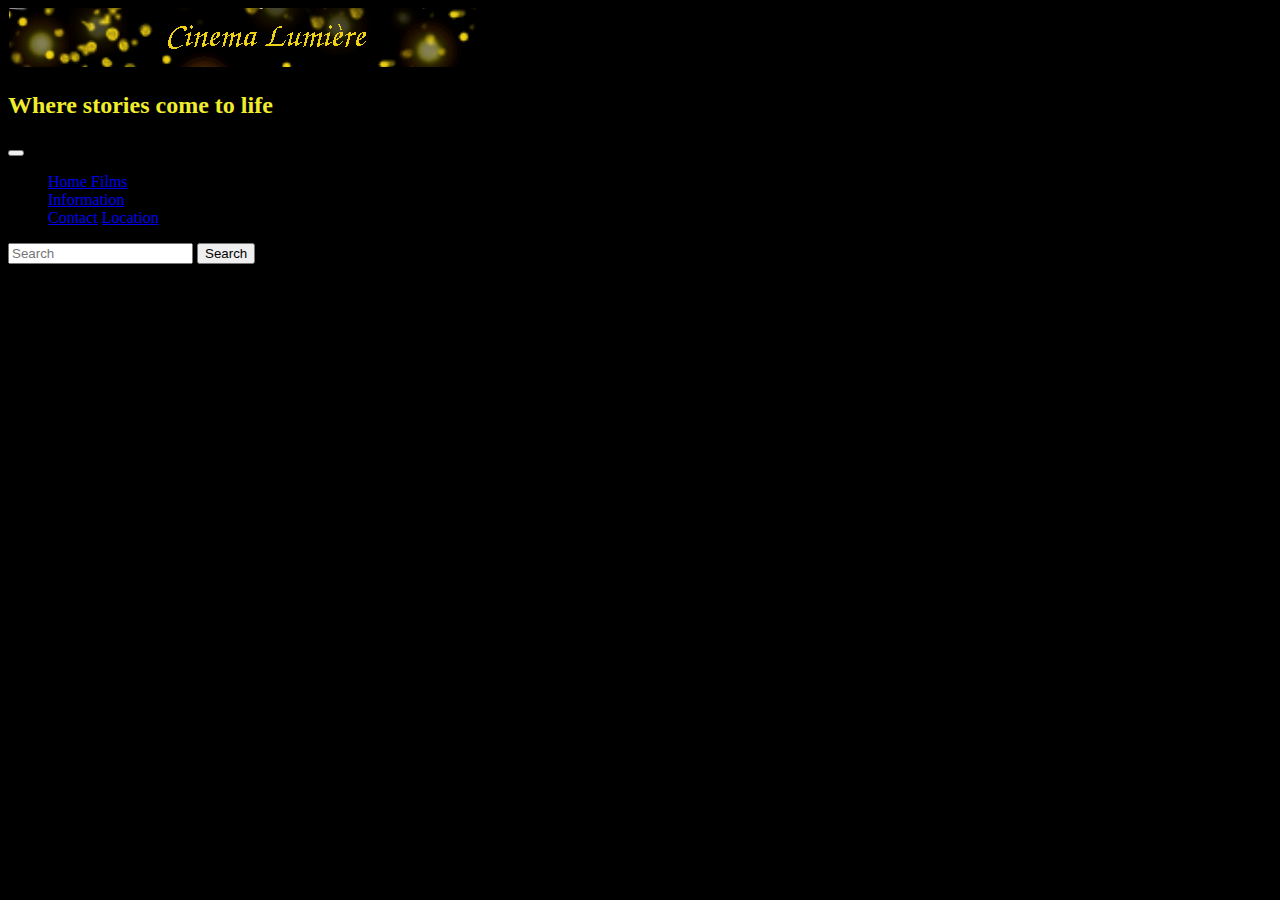
==== index.html @ 463b45e7 "deel1" ====
<!DOCTYPE html>
<html>
<meta name="viewport" content="width=device-width, initial-scale=1.0">
<link rel="stylesheet" href="https://stackpath.bootstrapcdn.com/bootstrap/4.2.1/css/bootstrap.min.css" integrity="sha384-GJzZqFGwb1QTTN6wy59ffF1BuGJpLSa9DkKMp0DgiMDm4iYMj70gZWKYbI706tWS"
    crossorigin="anonymous">
<link rel="stylesheet" type="text/css" href="style.css">
<link rel="stylesheet" href="https://use.fontawesome.com/releases/v5.6.3/css/all.css" integrity="sha384-UHRtZLI+pbxtHCWp1t77Bi1L4ZtiqrqD80Kn4Z8NTSRyMA2Fd33n5dQ8lWUE00s/"
    crossorigin="anonymous">
<title> - “Cinema Lumière” - </title>
</head>

<body>
    <div class="container">
        <div class="page-header">
            <div class="media">
                <img src="img/banner.png" alt="">
                <div class="media-body">
                    <h2>Where stories come to life</h2>
                </div>
            </div>


        </div>
        <nav class="navbar navbar-expand-lg navbar-dark bg-dark">

            <button class="navbar-toggler" type="button" data-toggle="collapse" data-target="#navbarSupportedContent"
                aria-controls="navbarSupportedContent" aria-expanded="false" aria-label="Toggle navigation">
                <span class="navbar-toggler-icon"></span>
            </button>
            <div class="collapse navbar-collapse" id="navbarSupportedContent">
                <ul class="navbar-nav mr-auto">
                    <a class="nav-link" href="#">Home </a>
                    <a class="nav-link" href="#">Films</a>

                    <li class="nav-item dropdown">
                        <a class="nav-link dropdown-toggle" href="#" id="navbarDropdown" role="button" data-toggle="dropdown">
                            Information
                        </a>
                        <div class="dropdown-menu">
                            <a class="dropdown-item" href="#">Contact</a>
                            <a class="dropdown-item" href="#">Location</a>
                    </li>
                </ul>
                <form class="form-inline my-2 my-lg-0">
                    <input class="form-control mr-sm-2" type="search" placeholder="Search" aria-label="Search">
                    <button class="btn btn-secondary" type="submit">Search</button>
                </form>

            </div>



    </div>
    <!-- scripts -->
    <script src="https://code.jquery.com/jquery-3.3.1.slim.min.js" integrity="sha384-q8i/X+965DzO0rT7abK41JStQIAqVgRVzpbzo5smXKp4YfRvH+8abtTE1Pi6jizo"
        crossorigin="anonymous"></script>
    <script src="https://cdnjs.cloudflare.com/ajax/libs/popper.js/1.14.6/umd/popper.min.js" integrity="sha384-wHAiFfRlMFy6i5SRaxvfOCifBUQy1xHdJ/yoi7FRNXMRBu5WHdZYu1hA6ZOblgut"
        crossorigin="anonymous"></script>
    <script src="https://stackpath.bootstrapcdn.com/bootstrap/4.2.1/js/bootstrap.min.js" integrity="sha384-B0UglyR+jN6CkvvICOB2joaf5I4l3gm9GU6Hc1og6Ls7i6U/mkkaduKaBhlAXv9k"
        crossorigin="anonymous"></script>
</body>

</html>
---- style.css ----
body{
background-color:black;
}
h2 {
    color: #F0ED2D
}
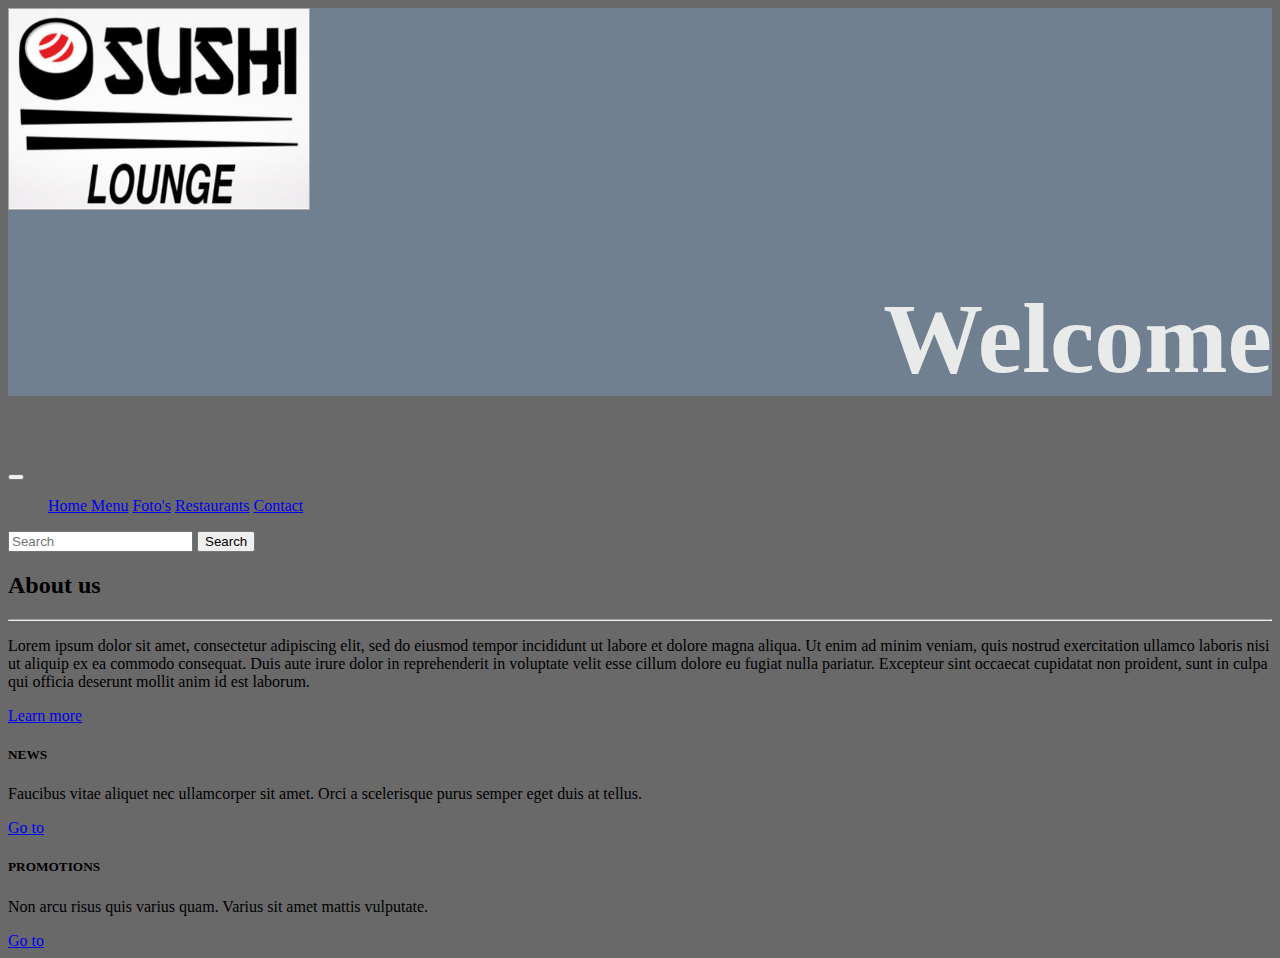
==== commit 01a1150f: "Web3" ====
--- a/index.html
+++ b/index.html
@@ -6,21 +6,25 @@
 <link rel="stylesheet" type="text/css" href="style.css">
 <link rel="stylesheet" href="https://use.fontawesome.com/releases/v5.6.3/css/all.css" integrity="sha384-UHRtZLI+pbxtHCWp1t77Bi1L4ZtiqrqD80Kn4Z8NTSRyMA2Fd33n5dQ8lWUE00s/"
     crossorigin="anonymous">
-<title> - “Cinema Lumière” - </title>
+<title> - Restaurant - </title>
 </head>
 
 <body>
     <div class="container">
         <div class="page-header">
-            <div class="media">
-                <img src="img/banner.png" alt="">
-                <div class="media-body">
-                    <h2>Where stories come to life</h2>
+            <div class="row">
+                <div class="col-4 align-self-start"><img src="img/banner.jpg" width="300px" height="200px">
+                </div>
+                <div class="col-8 align-self-end">
+                    <h1>Welcome</h1>
                 </div>
             </div>
+        </div>
+    </div>
 
 
-        </div>
+
+    <div class="container">
         <nav class="navbar navbar-expand-lg navbar-dark bg-dark">
 
             <button class="navbar-toggler" type="button" data-toggle="collapse" data-target="#navbarSupportedContent"
@@ -29,17 +33,11 @@
             </button>
             <div class="collapse navbar-collapse" id="navbarSupportedContent">
                 <ul class="navbar-nav mr-auto">
-                    <a class="nav-link" href="#">Home </a>
-                    <a class="nav-link" href="#">Films</a>
-
-                    <li class="nav-item dropdown">
-                        <a class="nav-link dropdown-toggle" href="#" id="navbarDropdown" role="button" data-toggle="dropdown">
-                            Information
-                        </a>
-                        <div class="dropdown-menu">
-                            <a class="dropdown-item" href="#">Contact</a>
-                            <a class="dropdown-item" href="#">Location</a>
-                    </li>
+                    <a class="nav-link" href="main.html">Home </a>
+                    <a class="nav-link" href="menu.html">Menu</a>
+                    <a class="nav-link" href="foto.html">Foto's</a>
+                    <a class="nav-link" href="restaurants.html">Restaurants</a>
+                    <a class="nav-link" href="contact.html">Contact</a>
                 </ul>
                 <form class="form-inline my-2 my-lg-0">
                     <input class="form-control mr-sm-2" type="search" placeholder="Search" aria-label="Search">
@@ -47,17 +45,60 @@
                 </form>
 
             </div>
+        </nav>
+    </div>
+    <div class="container">
+        <div class="row">
+            <div class="col-6">
+                <div class="jumbotron">
+
+                    <h2>About us</h2>
+                    <hr class="my-2">
+                    <p>Lorem ipsum dolor sit amet, consectetur adipiscing elit, sed do eiusmod tempor incididunt ut
+                        labore
+                        et
+                        dolore magna aliqua. Ut enim ad minim veniam, quis nostrud exercitation ullamco laboris nisi ut
+                        aliquip
+                        ex
+                        ea commodo consequat. Duis aute irure dolor in reprehenderit in voluptate velit esse cillum
+                        dolore
+                        eu
+                        fugiat nulla pariatur. Excepteur sint occaecat cupidatat non proident, sunt in culpa qui
+                        officia
+                        deserunt
+                        mollit anim id est laborum.</p>
+                    <a class="btn btn-primary btn-lg" href="#" role="button">Learn more</a>
+                </div>
+            </div>
+            <div class="col-3">
+                <div class="card">
+                    <div class="card-body">
+                        <h5 class="card-title">NEWS</h5>
+                        <p class="card-text">Faucibus vitae aliquet nec ullamcorper sit amet. Orci a scelerisque purus semper eget duis at tellus. </p>
+                        <a class="btn btn-primary" href="#" role="button">Go to</a>
+                    </div>
+                </div>
+            </div>
+            <div class="col-3">
+                <div class="card">
+                    <div class="card-body">
+                        <h5 class="card-title">PROMOTIONS</h5>
+                        <p class="card-text">Non arcu risus quis varius quam. Varius sit amet mattis vulputate. </p>
+                      <a class="btn btn-primary" href="#" role="button">Go to</a>
+                    </div>
+                </div>
+            </div>
+
+        </div>
 
 
-
-    </div>
-    <!-- scripts -->
-    <script src="https://code.jquery.com/jquery-3.3.1.slim.min.js" integrity="sha384-q8i/X+965DzO0rT7abK41JStQIAqVgRVzpbzo5smXKp4YfRvH+8abtTE1Pi6jizo"
-        crossorigin="anonymous"></script>
-    <script src="https://cdnjs.cloudflare.com/ajax/libs/popper.js/1.14.6/umd/popper.min.js" integrity="sha384-wHAiFfRlMFy6i5SRaxvfOCifBUQy1xHdJ/yoi7FRNXMRBu5WHdZYu1hA6ZOblgut"
-        crossorigin="anonymous"></script>
-    <script src="https://stackpath.bootstrapcdn.com/bootstrap/4.2.1/js/bootstrap.min.js" integrity="sha384-B0UglyR+jN6CkvvICOB2joaf5I4l3gm9GU6Hc1og6Ls7i6U/mkkaduKaBhlAXv9k"
-        crossorigin="anonymous"></script>
+        <!-- scripts -->
+        <script src="https://code.jquery.com/jquery-3.3.1.slim.min.js" integrity="sha384-q8i/X+965DzO0rT7abK41JStQIAqVgRVzpbzo5smXKp4YfRvH+8abtTE1Pi6jizo"
+            crossorigin="anonymous"></script>
+        <script src="https://cdnjs.cloudflare.com/ajax/libs/popper.js/1.14.6/umd/popper.min.js" integrity="sha384-wHAiFfRlMFy6i5SRaxvfOCifBUQy1xHdJ/yoi7FRNXMRBu5WHdZYu1hA6ZOblgut"
+            crossorigin="anonymous"></script>
+        <script src="https://stackpath.bootstrapcdn.com/bootstrap/4.2.1/js/bootstrap.min.js" integrity="sha384-B0UglyR+jN6CkvvICOB2joaf5I4l3gm9GU6Hc1og6Ls7i6U/mkkaduKaBhlAXv9k"
+            crossorigin="anonymous"></script>
 </body>
 
 </html>--- a/style.css
+++ b/style.css
@@ -1,6 +1,12 @@
-body{
-background-color:black;
+.page-header h1  {
+    text-align: right;
+    font-size: 100px;
+    color: rgb(233, 235, 235);
 }
-h2 {
-    color: #F0ED2D
+.page-header { 
+    background-color:#708090;
 }
+.page-header img {
+    border: 1px darkgrey solid;
+}
+body { background-color: dimgray;}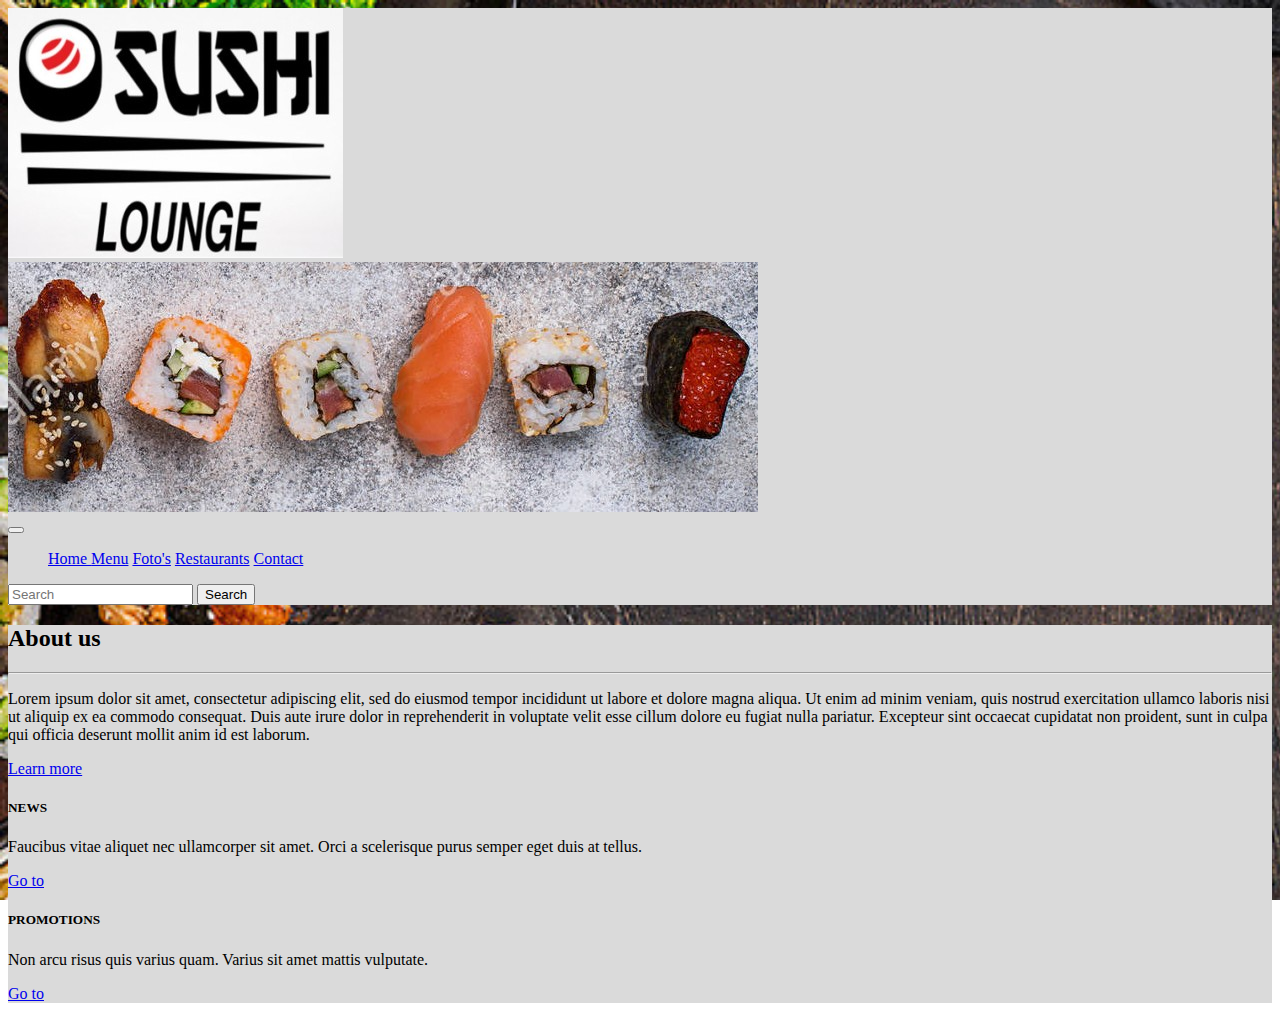
==== commit 590aae4e: "changes4" ====
--- a/index.html
+++ b/index.html
@@ -6,24 +6,25 @@
 <link rel="stylesheet" type="text/css" href="style.css">
 <link rel="stylesheet" href="https://use.fontawesome.com/releases/v5.6.3/css/all.css" integrity="sha384-UHRtZLI+pbxtHCWp1t77Bi1L4ZtiqrqD80Kn4Z8NTSRyMA2Fd33n5dQ8lWUE00s/"
     crossorigin="anonymous">
-<title> - Restaurant - </title>
+<title> Sushilounge - Home </title>
 </head>
 
 <body>
+    <main>
+    <!-- header -->
     <div class="container">
         <div class="page-header">
             <div class="row">
-                <div class="col-4 align-self-start"><img src="img/banner.jpg" width="300px" height="200px">
+                <div class="col-sm-4 col-md-4 col-lg-4 align-self-start"><img src="img/banner.jpg" class="img-fluid" id="logo"
+                        alt="image">
                 </div>
-                <div class="col-8 align-self-end">
-                    <h1>Welcome</h1>
+                <div class="col-sm-8 col-md-8 col-lg-8 align-self-end"><img src="img/sushibanner.jpg" class="img-fluid"
+                        id="banner" alt="image">
                 </div>
             </div>
         </div>
     </div>
-
-
-
+    <!-- navbar -->
     <div class="container">
         <nav class="navbar navbar-expand-lg navbar-dark bg-dark">
 
@@ -33,7 +34,7 @@
             </button>
             <div class="collapse navbar-collapse" id="navbarSupportedContent">
                 <ul class="navbar-nav mr-auto">
-                    <a class="nav-link" href="main.html">Home </a>
+                    <a class="nav-link" href="index.html">Home </a>
                     <a class="nav-link" href="menu.html">Menu</a>
                     <a class="nav-link" href="foto.html">Foto's</a>
                     <a class="nav-link" href="restaurants.html">Restaurants</a>
@@ -47,9 +48,10 @@
             </div>
         </nav>
     </div>
+<!-- Main -->
     <div class="container">
         <div class="row">
-            <div class="col-6">
+            <div class="col-lg-6 col-md-12 col-sm-12">
                 <div class="jumbotron">
 
                     <h2>About us</h2>
@@ -57,7 +59,8 @@
                     <p>Lorem ipsum dolor sit amet, consectetur adipiscing elit, sed do eiusmod tempor incididunt ut
                         labore
                         et
-                        dolore magna aliqua. Ut enim ad minim veniam, quis nostrud exercitation ullamco laboris nisi ut
+                        dolore magna aliqua. Ut enim ad minim veniam, quis nostrud exercitation ullamco laboris
+                        nisi ut
                         aliquip
                         ex
                         ea commodo consequat. Duis aute irure dolor in reprehenderit in voluptate velit esse cillum
@@ -70,27 +73,28 @@
                     <a class="btn btn-primary btn-lg" href="#" role="button">Learn more</a>
                 </div>
             </div>
-            <div class="col-3">
+            <div class="col-lg-3 col-md-6 col-sm-12">
                 <div class="card">
                     <div class="card-body">
                         <h5 class="card-title">NEWS</h5>
-                        <p class="card-text">Faucibus vitae aliquet nec ullamcorper sit amet. Orci a scelerisque purus semper eget duis at tellus. </p>
+                        <p class="card-text">Faucibus vitae aliquet nec ullamcorper sit amet. Orci a scelerisque
+                            purus semper eget duis at tellus. </p>
                         <a class="btn btn-primary" href="#" role="button">Go to</a>
                     </div>
                 </div>
             </div>
-            <div class="col-3">
+            <div class="col-lg-3 col-md-6 col-sm-12">
                 <div class="card">
                     <div class="card-body">
                         <h5 class="card-title">PROMOTIONS</h5>
                         <p class="card-text">Non arcu risus quis varius quam. Varius sit amet mattis vulputate. </p>
-                      <a class="btn btn-primary" href="#" role="button">Go to</a>
+                        <a class="btn btn-primary" href="#" role="button">Go to</a>
                     </div>
                 </div>
             </div>
 
         </div>
-
+</main>
 
         <!-- scripts -->
         <script src="https://code.jquery.com/jquery-3.3.1.slim.min.js" integrity="sha384-q8i/X+965DzO0rT7abK41JStQIAqVgRVzpbzo5smXKp4YfRvH+8abtTE1Pi6jizo"
--- a/style.css
+++ b/style.css
@@ -1,12 +1,10 @@
-.page-header h1  {
-    text-align: right;
-    font-size: 100px;
-    color: rgb(233, 235, 235);
-}
-.page-header { 
-    background-color:#708090;
-}
-.page-header img {
-    border: 1px darkgrey solid;
-}
-body { background-color: dimgray;}+body {
+  background: url("img/sushibackground.jpg") no-repeat fixed;
+  background-size: cover; }
+
+.container {
+  background-color: #dadada; }
+
+/* sm screens */
+/* md screens */
+/* lg screens */
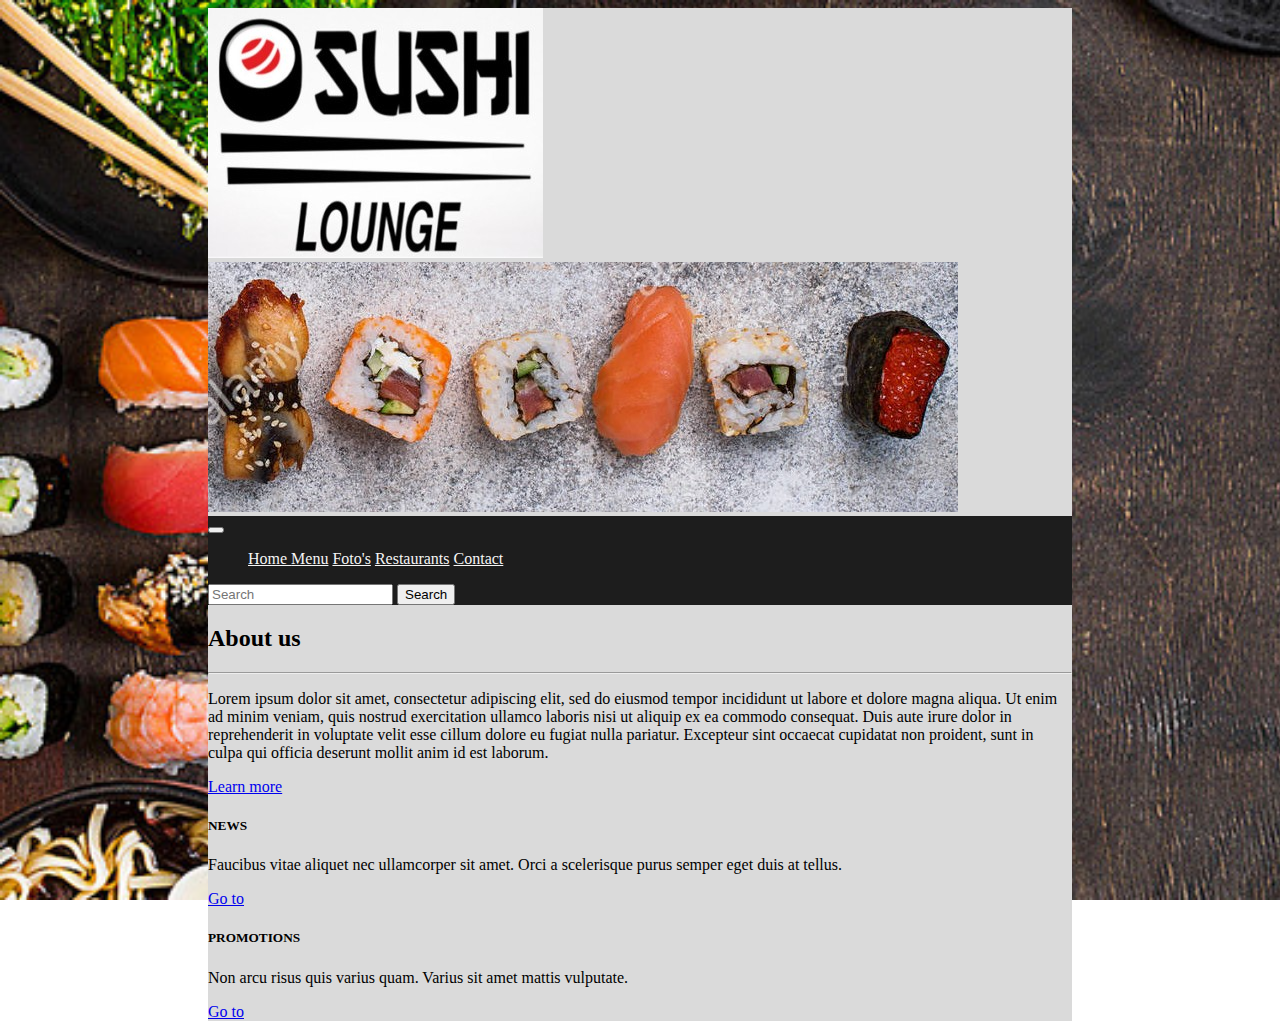
==== commit 4126e41d: "addedlayout" ====
--- a/index.html
+++ b/index.html
@@ -10,99 +10,99 @@
 </head>
 
 <body>
-    <main>
-    <!-- header -->
-    <div class="container">
-        <div class="page-header">
-            <div class="row">
-                <div class="col-sm-4 col-md-4 col-lg-4 align-self-start"><img src="img/banner.jpg" class="img-fluid" id="logo"
-                        alt="image">
-                </div>
-                <div class="col-sm-8 col-md-8 col-lg-8 align-self-end"><img src="img/sushibanner.jpg" class="img-fluid"
-                        id="banner" alt="image">
+    <div class="background">
+        <!-- header -->
+        <div class="container">
+            <div class="page-header">
+                <div class="row">
+                    <div class="col-sm-4 col-md-4 col-lg-4 align-self-start"><img src="img/banner.jpg" class="img-fluid"
+                            id="logo" alt="image">
+                    </div>
+                    <div class="col-sm-8 col-md-8 col-lg-8 align-self-end"><img src="img/sushibanner.jpg" class="img-fluid"
+                            id="banner" alt="image">
+                    </div>
                 </div>
             </div>
         </div>
-    </div>
-    <!-- navbar -->
-    <div class="container">
-        <nav class="navbar navbar-expand-lg navbar-dark bg-dark">
+        <!-- navbar -->
+        <div class="container">
+            <nav class="navbar navbar-expand-lg" style="background-color: #1d1d1d;">
 
-            <button class="navbar-toggler" type="button" data-toggle="collapse" data-target="#navbarSupportedContent"
-                aria-controls="navbarSupportedContent" aria-expanded="false" aria-label="Toggle navigation">
-                <span class="navbar-toggler-icon"></span>
-            </button>
-            <div class="collapse navbar-collapse" id="navbarSupportedContent">
-                <ul class="navbar-nav mr-auto">
-                    <a class="nav-link" href="index.html">Home </a>
-                    <a class="nav-link" href="menu.html">Menu</a>
-                    <a class="nav-link" href="foto.html">Foto's</a>
-                    <a class="nav-link" href="restaurants.html">Restaurants</a>
-                    <a class="nav-link" href="contact.html">Contact</a>
-                </ul>
-                <form class="form-inline my-2 my-lg-0">
-                    <input class="form-control mr-sm-2" type="search" placeholder="Search" aria-label="Search">
-                    <button class="btn btn-secondary" type="submit">Search</button>
-                </form>
+                <button class="navbar-toggler" type="button" data-toggle="collapse" data-target="#navbarSupportedContent"
+                    aria-controls="navbarSupportedContent" aria-expanded="false" aria-label="Toggle navigation">
+                    <span class="navbar-toggler-icon"></span>
+                </button>
+                <div class="collapse navbar-collapse" id="navbarSupportedContent">
+                    <ul class="navbar-nav mr-auto">
+                        <a class="nav-link" href="index.html" style="color:whitesmoke;">Home </a>
+                        <a class="nav-link" href="menu.html" style="color:whitesmoke;">Menu</a>
+                        <a class="nav-link" href="foto.html" style="color:whitesmoke;">Foto's</a>
+                        <a class="nav-link" href="restaurants.html" style="color:whitesmoke;">Restaurants</a>
+                        <a class="nav-link" href="contact.html" style="color:whitesmoke;">Contact</a>
+                    </ul>
+                    <form class="form-inline my-2 my-lg-0">
+                        <input class="form-control mr-sm-2" type="search" placeholder="Search" aria-label="Search">
+                        <button class="btn btn-secondary" type="submit">Search</button>
+                    </form>
+
+                </div>
+            </nav>
+        </div>
+        <!-- Main -->
+        <div class="container">
+            <div class="row">
+                <div class="col-lg-6 col-md-12 col-sm-12">
+                    <div class="jumbotron">
+
+                        <h2>About us</h2>
+                        <hr class="my-2">
+                        <p>Lorem ipsum dolor sit amet, consectetur adipiscing elit, sed do eiusmod tempor incididunt ut
+                            labore
+                            et
+                            dolore magna aliqua. Ut enim ad minim veniam, quis nostrud exercitation ullamco laboris
+                            nisi ut
+                            aliquip
+                            ex
+                            ea commodo consequat. Duis aute irure dolor in reprehenderit in voluptate velit esse cillum
+                            dolore
+                            eu
+                            fugiat nulla pariatur. Excepteur sint occaecat cupidatat non proident, sunt in culpa qui
+                            officia
+                            deserunt
+                            mollit anim id est laborum.</p>
+                        <a class="btn btn-primary btn-lg" href="#" role="button">Learn more</a>
+                    </div>
+                </div>
+                <div class="col-lg-3 col-md-6 col-sm-12">
+                    <div class="card">
+                        <div class="card-body">
+                            <h5 class="card-title">NEWS</h5>
+                            <p class="card-text">Faucibus vitae aliquet nec ullamcorper sit amet. Orci a scelerisque
+                                purus semper eget duis at tellus. </p>
+                            <a class="btn btn-primary" href="#" role="button">Go to</a>
+                        </div>
+                    </div>
+                </div>
+                <div class="col-lg-3 col-md-6 col-sm-12">
+                    <div class="card">
+                        <div class="card-body">
+                            <h5 class="card-title">PROMOTIONS</h5>
+                            <p class="card-text">Non arcu risus quis varius quam. Varius sit amet mattis vulputate. </p>
+                            <a class="btn btn-primary" href="#" role="button">Go to</a>
+                        </div>
+                    </div>
+                </div>
 
             </div>
-        </nav>
-    </div>
-<!-- Main -->
-    <div class="container">
-        <div class="row">
-            <div class="col-lg-6 col-md-12 col-sm-12">
-                <div class="jumbotron">
+        </div>
 
-                    <h2>About us</h2>
-                    <hr class="my-2">
-                    <p>Lorem ipsum dolor sit amet, consectetur adipiscing elit, sed do eiusmod tempor incididunt ut
-                        labore
-                        et
-                        dolore magna aliqua. Ut enim ad minim veniam, quis nostrud exercitation ullamco laboris
-                        nisi ut
-                        aliquip
-                        ex
-                        ea commodo consequat. Duis aute irure dolor in reprehenderit in voluptate velit esse cillum
-                        dolore
-                        eu
-                        fugiat nulla pariatur. Excepteur sint occaecat cupidatat non proident, sunt in culpa qui
-                        officia
-                        deserunt
-                        mollit anim id est laborum.</p>
-                    <a class="btn btn-primary btn-lg" href="#" role="button">Learn more</a>
-                </div>
-            </div>
-            <div class="col-lg-3 col-md-6 col-sm-12">
-                <div class="card">
-                    <div class="card-body">
-                        <h5 class="card-title">NEWS</h5>
-                        <p class="card-text">Faucibus vitae aliquet nec ullamcorper sit amet. Orci a scelerisque
-                            purus semper eget duis at tellus. </p>
-                        <a class="btn btn-primary" href="#" role="button">Go to</a>
-                    </div>
-                </div>
-            </div>
-            <div class="col-lg-3 col-md-6 col-sm-12">
-                <div class="card">
-                    <div class="card-body">
-                        <h5 class="card-title">PROMOTIONS</h5>
-                        <p class="card-text">Non arcu risus quis varius quam. Varius sit amet mattis vulputate. </p>
-                        <a class="btn btn-primary" href="#" role="button">Go to</a>
-                    </div>
-                </div>
-            </div>
-
-        </div>
-</main>
-
-        <!-- scripts -->
-        <script src="https://code.jquery.com/jquery-3.3.1.slim.min.js" integrity="sha384-q8i/X+965DzO0rT7abK41JStQIAqVgRVzpbzo5smXKp4YfRvH+8abtTE1Pi6jizo"
-            crossorigin="anonymous"></script>
-        <script src="https://cdnjs.cloudflare.com/ajax/libs/popper.js/1.14.6/umd/popper.min.js" integrity="sha384-wHAiFfRlMFy6i5SRaxvfOCifBUQy1xHdJ/yoi7FRNXMRBu5WHdZYu1hA6ZOblgut"
-            crossorigin="anonymous"></script>
-        <script src="https://stackpath.bootstrapcdn.com/bootstrap/4.2.1/js/bootstrap.min.js" integrity="sha384-B0UglyR+jN6CkvvICOB2joaf5I4l3gm9GU6Hc1og6Ls7i6U/mkkaduKaBhlAXv9k"
-            crossorigin="anonymous"></script>
+    <!-- scripts -->
+    <script src="https://code.jquery.com/jquery-3.3.1.slim.min.js" integrity="sha384-q8i/X+965DzO0rT7abK41JStQIAqVgRVzpbzo5smXKp4YfRvH+8abtTE1Pi6jizo"
+        crossorigin="anonymous"></script>
+    <script src="https://cdnjs.cloudflare.com/ajax/libs/popper.js/1.14.6/umd/popper.min.js" integrity="sha384-wHAiFfRlMFy6i5SRaxvfOCifBUQy1xHdJ/yoi7FRNXMRBu5WHdZYu1hA6ZOblgut"
+        crossorigin="anonymous"></script>
+    <script src="https://stackpath.bootstrapcdn.com/bootstrap/4.2.1/js/bootstrap.min.js" integrity="sha384-B0UglyR+jN6CkvvICOB2joaf5I4l3gm9GU6Hc1og6Ls7i6U/mkkaduKaBhlAXv9k"
+        crossorigin="anonymous"></script>
 </body>
 
 </html>--- a/style.css
+++ b/style.css
@@ -2,7 +2,9 @@
   background: url("img/sushibackground.jpg") no-repeat fixed;
   background-size: cover; }
 
-.container {
+.background {
+  margin-left: 200px;
+  margin-right: 200px;
   background-color: #dadada; }
 
 /* sm screens */
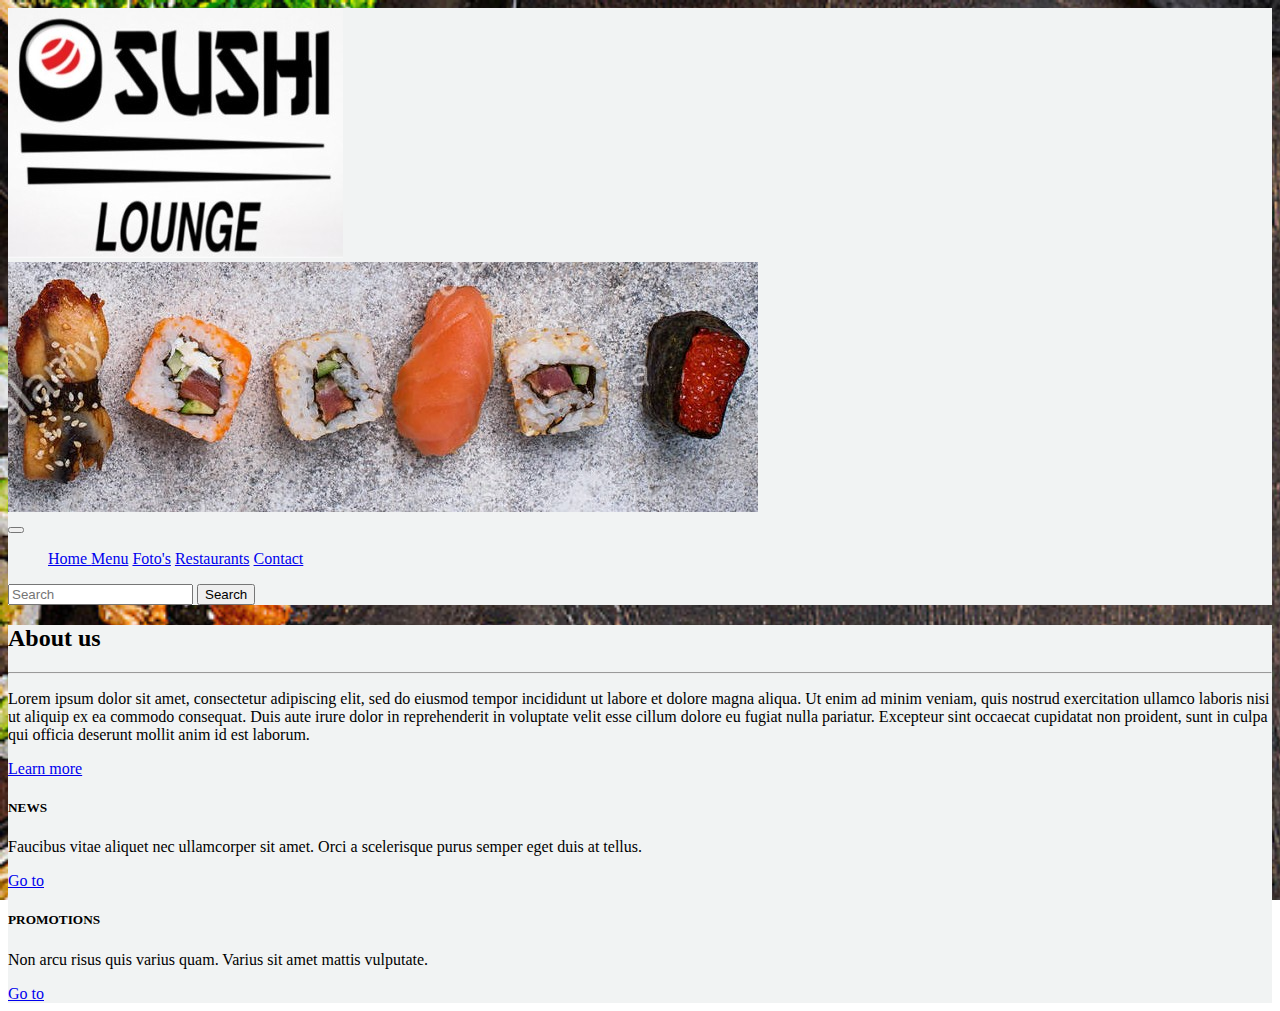
==== commit b84fbfcb: "fix3" ====
--- a/index.html
+++ b/index.html
@@ -10,15 +10,14 @@
 </head>
 
 <body>
-    <div class="background">
         <!-- header -->
         <div class="container">
             <div class="page-header">
                 <div class="row">
-                    <div class="col-sm-4 col-md-4 col-lg-4 align-self-start"><img src="img/banner.jpg" class="img-fluid"
+                        <div class="col-4 col-sm-4 col-md-4 col-lg-4"><img src="img/banner.jpg" class="img-fluid"
                             id="logo" alt="image">
                     </div>
-                    <div class="col-sm-8 col-md-8 col-lg-8 align-self-end"><img src="img/sushibanner.jpg" class="img-fluid"
+                    <div class="col-8 col-sm-8 col-md-8 col-lg-8"><img src="img/sushibanner.jpg" class="img-fluid"
                             id="banner" alt="image">
                     </div>
                 </div>
@@ -26,19 +25,17 @@
         </div>
         <!-- navbar -->
         <div class="container">
-            <nav class="navbar navbar-expand-lg" style="background-color: #1d1d1d;">
-
-                <button class="navbar-toggler" type="button" data-toggle="collapse" data-target="#navbarSupportedContent"
-                    aria-controls="navbarSupportedContent" aria-expanded="false" aria-label="Toggle navigation">
+            <nav class="navbar navbar-expand-lg navbar-dark bg-dark">
+                <button class="navbar-toggler" type="button" data-toggle="collapse" data-target="#navbarSupportedContent" aria-controls="navbarSupportedContent" aria-expanded="false" aria-label="Toggle navigation">
                     <span class="navbar-toggler-icon"></span>
-                </button>
+                  </button>
                 <div class="collapse navbar-collapse" id="navbarSupportedContent">
                     <ul class="navbar-nav mr-auto">
-                        <a class="nav-link" href="index.html" style="color:whitesmoke;">Home </a>
-                        <a class="nav-link" href="menu.html" style="color:whitesmoke;">Menu</a>
-                        <a class="nav-link" href="foto.html" style="color:whitesmoke;">Foto's</a>
-                        <a class="nav-link" href="restaurants.html" style="color:whitesmoke;">Restaurants</a>
-                        <a class="nav-link" href="contact.html" style="color:whitesmoke;">Contact</a>
+                        <a class="nav-link" href="index.html" >Home </a>
+                        <a class="nav-link" href="menu.html" >Menu</a>
+                        <a class="nav-link" href="foto.html" >Foto's</a>
+                        <a class="nav-link" href="restaurants.html" >Restaurants</a>
+                        <a class="nav-link" href="contact.html" >Contact</a>
                     </ul>
                     <form class="form-inline my-2 my-lg-0">
                         <input class="form-control mr-sm-2" type="search" placeholder="Search" aria-label="Search">
@@ -51,7 +48,7 @@
         <!-- Main -->
         <div class="container">
             <div class="row">
-                <div class="col-lg-6 col-md-12 col-sm-12">
+                <div class="col-lg-6 col-md-12 col-xs-12">
                     <div class="jumbotron">
 
                         <h2>About us</h2>
@@ -73,7 +70,7 @@
                         <a class="btn btn-primary btn-lg" href="#" role="button">Learn more</a>
                     </div>
                 </div>
-                <div class="col-lg-3 col-md-6 col-sm-12">
+                <div class="col-lg-3 col-md-6 col-sx-12">
                     <div class="card">
                         <div class="card-body">
                             <h5 class="card-title">NEWS</h5>
@@ -83,7 +80,7 @@
                         </div>
                     </div>
                 </div>
-                <div class="col-lg-3 col-md-6 col-sm-12">
+                <div class="col-lg-3 col-md-6 col-xs-12">
                     <div class="card">
                         <div class="card-body">
                             <h5 class="card-title">PROMOTIONS</h5>
--- a/style.css
+++ b/style.css
@@ -2,11 +2,10 @@
   background: url("img/sushibackground.jpg") no-repeat fixed;
   background-size: cover; }
 
-.background {
-  margin-left: 200px;
-  margin-right: 200px;
-  background-color: #dadada; }
+.container {
+  background-color: #f1f3f3; }
 
+/* XS screens */
 /* sm screens */
 /* md screens */
 /* lg screens */
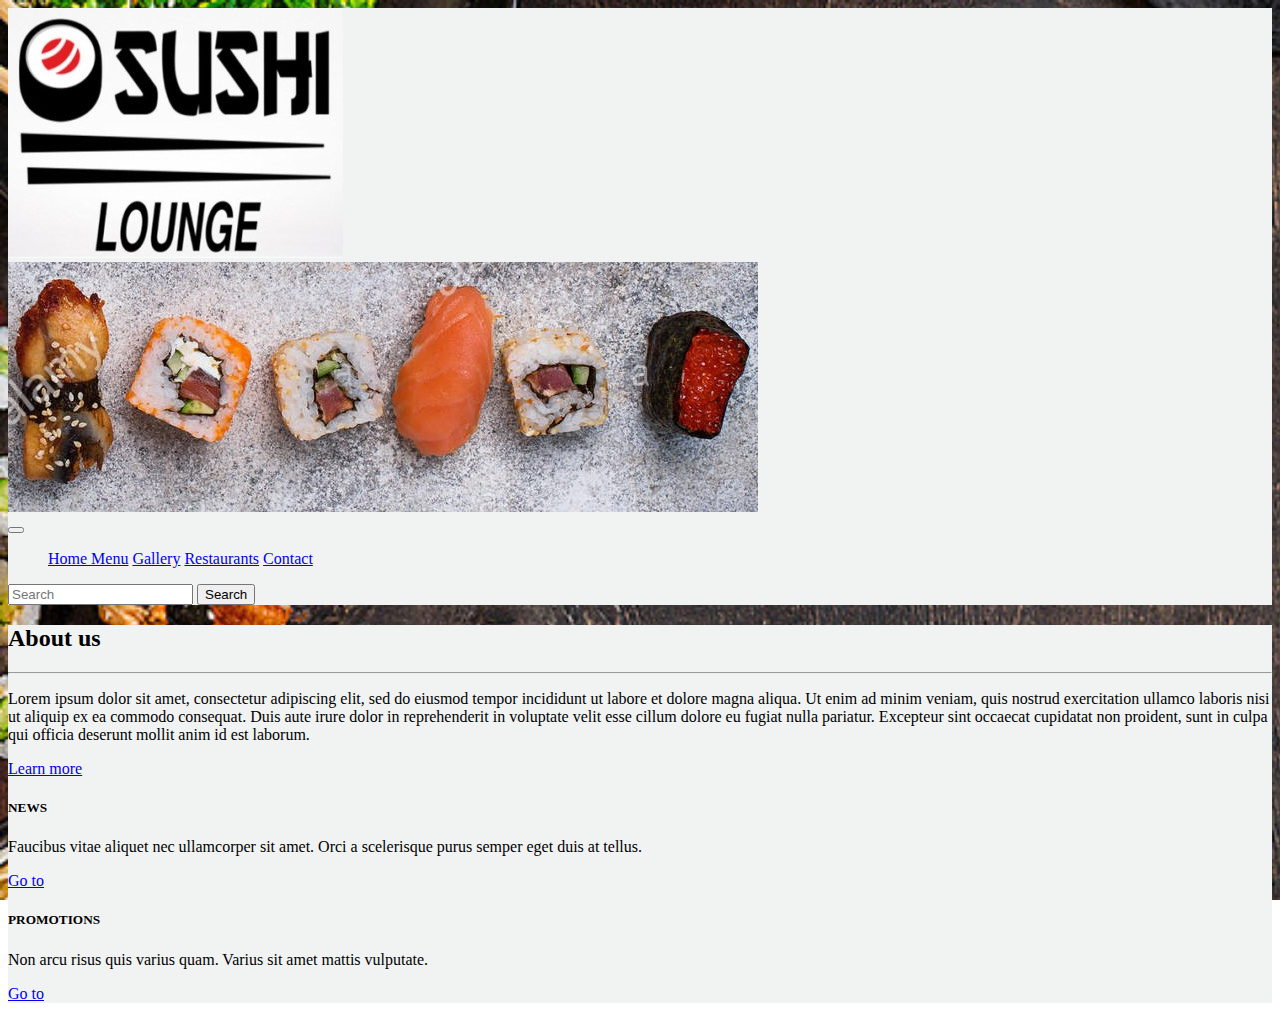
==== commit 1b1a325e: "namegallery" ====
--- a/index.html
+++ b/index.html
@@ -33,7 +33,7 @@
                     <ul class="navbar-nav mr-auto">
                         <a class="nav-link" href="index.html" >Home </a>
                         <a class="nav-link" href="menu.html" >Menu</a>
-                        <a class="nav-link" href="foto.html" >Foto's</a>
+                        <a class="nav-link" href="foto.html" >Gallery</a>
                         <a class="nav-link" href="restaurants.html" >Restaurants</a>
                         <a class="nav-link" href="contact.html" >Contact</a>
                     </ul>
